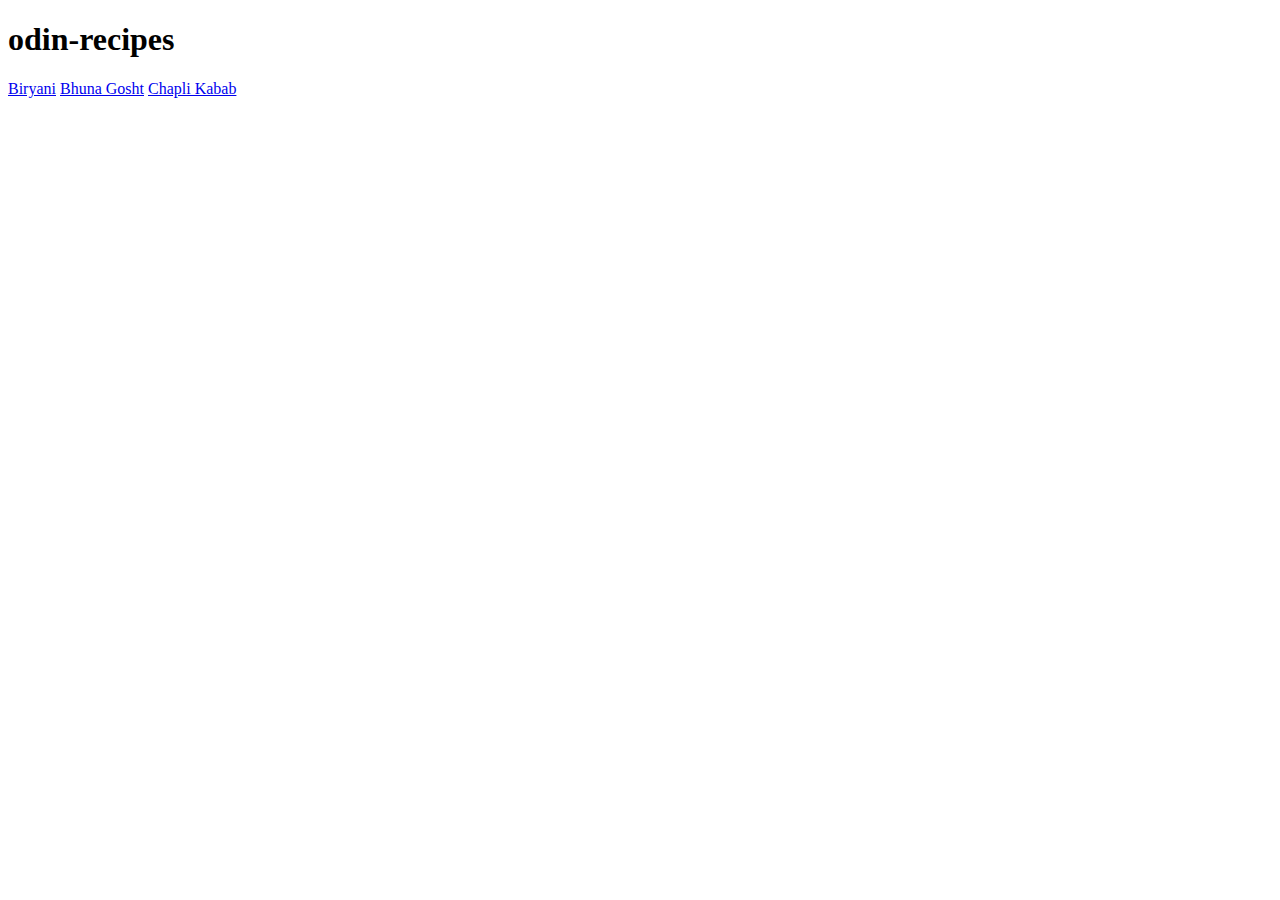
==== index.html @ 15326627 "Modifiy README.MD file, add three recipes to index.html" ====
<!DOCTYPE html>
<html lang = "en">
    <head>
        <meta charset = "UTF-8">
        <title>Odin Recipe</title>
    </head>
    <body>
        <h1>odin-recipes</h1>
        <a href="./recipes/biryani.html">Biryani</a>
        <a href="./recipes/bhuna-gosht.html">Bhuna Gosht</a>
        <a href="./recipes/chapli-kabab.html">Chapli Kabab</a>
    </body>
</html>
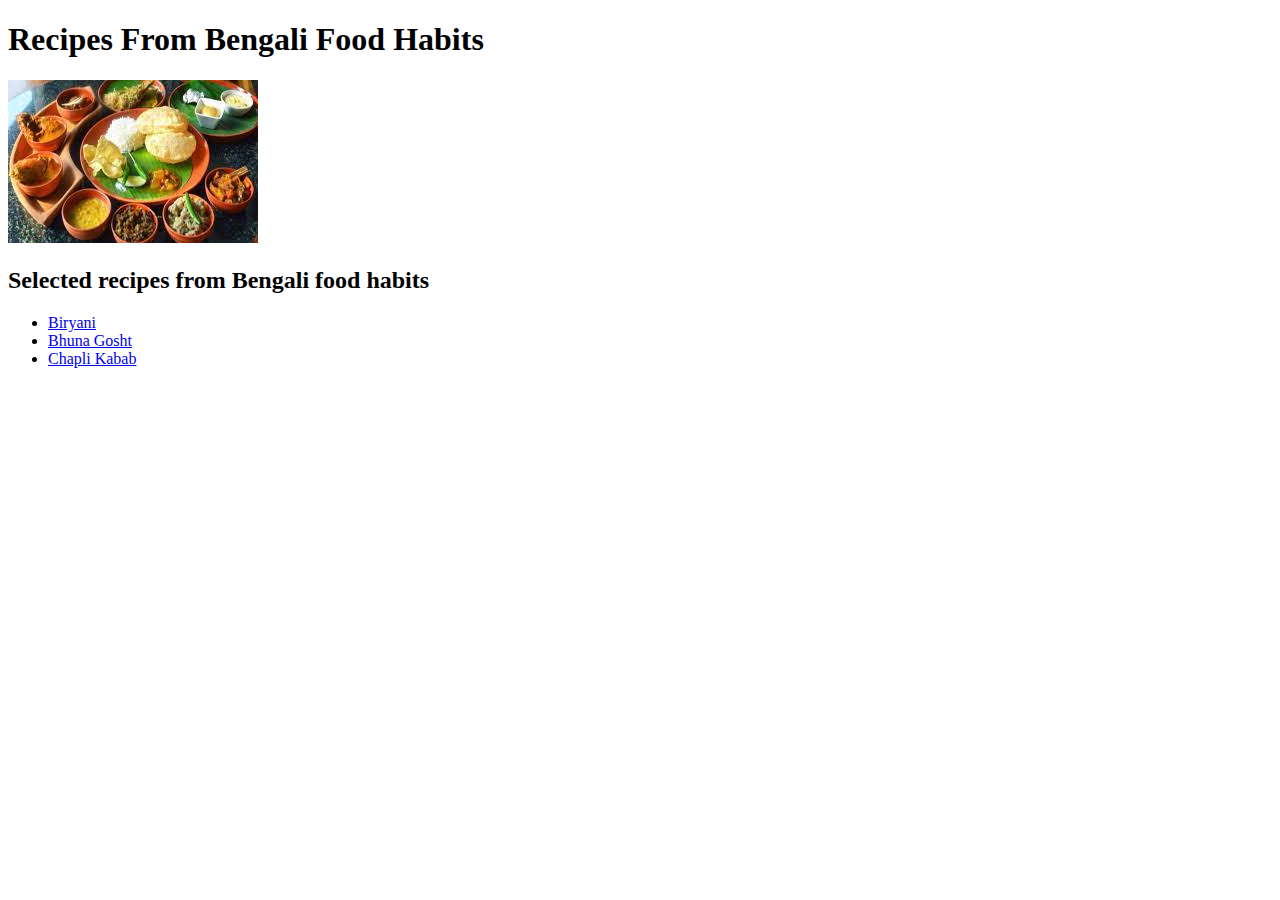
==== commit f628a2f5: "Edit index.html - modify title, add image and unorder list" ====
--- a/index.html
+++ b/index.html
@@ -2,12 +2,16 @@
 <html lang = "en">
     <head>
         <meta charset = "UTF-8">
-        <title>Odin Recipe</title>
+        <title>Bengali Food Recipe</title>
     </head>
     <body>
-        <h1>odin-recipes</h1>
-        <a href="./recipes/biryani.html">Biryani</a>
-        <a href="./recipes/bhuna-gosht.html">Bhuna Gosht</a>
-        <a href="./recipes/chapli-kabab.html">Chapli Kabab</a>
+        <h1>Recipes From Bengali Food Habits</h1>
+        <img src="./images/bengalifoodhabit.jpeg" alt="An image of Bengali Food">
+        <h2>Selected recipes from Bengali food habits</h2>
+        <ul type="disc">
+            <li><a href="./recipes/biryani.html">Biryani</a></li>
+            <li><a href="./recipes/bhuna-gosht.html">Bhuna Gosht</a></li>
+            <li><a href="./recipes/chapli-kabab.html">Chapli Kabab</a></li>
+        </ul>
     </body>
 </html>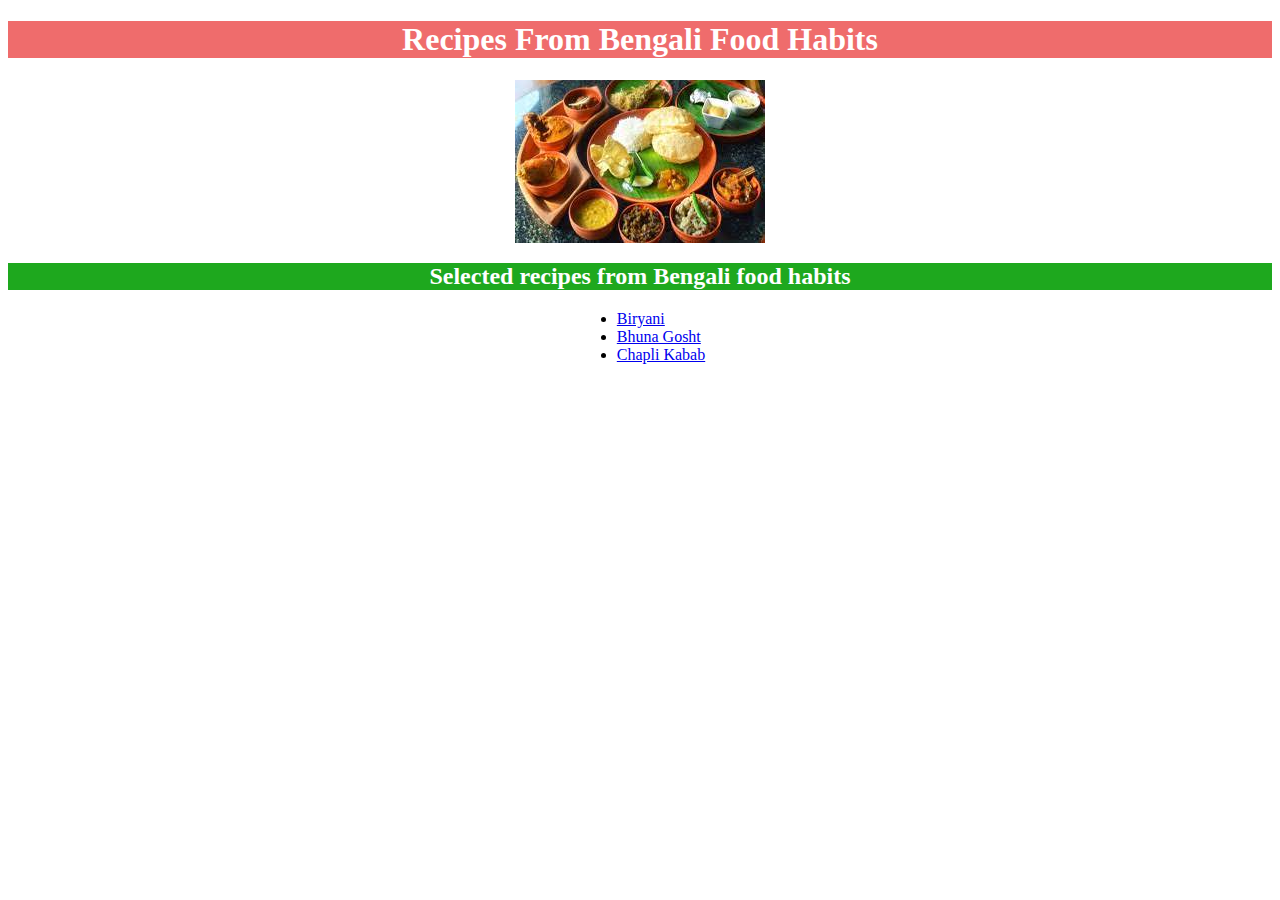
==== commit cd7cf0fe: "Add style to all html files" ====
--- a/index.html
+++ b/index.html
@@ -1,17 +1,20 @@
 <!DOCTYPE html>
-<html lang = "en">
-    <head>
-        <meta charset = "UTF-8">
-        <title>Bengali Food Recipe</title>
-    </head>
-    <body>
-        <h1>Recipes From Bengali Food Habits</h1>
-        <img src="./images/bengalifoodhabit.jpeg" alt="An image of Bengali Food">
-        <h2>Selected recipes from Bengali food habits</h2>
-        <ul type="disc">
-            <li><a href="./recipes/biryani.html">Biryani</a></li>
-            <li><a href="./recipes/bhuna-gosht.html">Bhuna Gosht</a></li>
-            <li><a href="./recipes/chapli-kabab.html">Chapli Kabab</a></li>
-        </ul>
-    </body>
-</html>+<html lang="en">
+  <head>
+    <meta charset="UTF-8" />
+    <title>Bengali Food Recipe</title>
+    <link rel="stylesheet" href="style.css" />
+  </head>
+  <body>
+    <h1>Recipes From Bengali Food Habits</h1>
+    <img src="./images/bengalifoodhabit.jpeg" alt="An image of Bengali Food" />
+    <h2>Selected recipes from Bengali food habits</h2>
+    <div class="container">
+      <ul type="disc" class="recipes-list">
+        <li><a href="./recipes/biryani.html">Biryani</a></li>
+        <li><a href="./recipes/bhuna-gosht.html">Bhuna Gosht</a></li>
+        <li><a href="./recipes/chapli-kabab.html">Chapli Kabab</a></li>
+      </ul>
+    </div>
+  </body>
+</html>
--- a/style.css
+++ b/style.css
@@ -0,0 +1,28 @@
+h1{
+    background-color: rgba(228, 11, 11, 0.603);
+    color: white;
+    font-family: 'Times New Roman', Times, serif;
+    text-align: center;
+}
+
+h2{
+    background-color: rgb(30, 168, 30);
+    color: white;
+    font-family: 'Times New Roman', Times, serif;
+    text-align: center;
+}
+
+img{
+    height: auto;
+    width: auto;
+    display: block;
+    margin-left: auto;
+    margin-right: auto;
+}
+
+.container {
+    display: block;
+    margin-left: 45%;
+    margin-right: auto;
+
+}